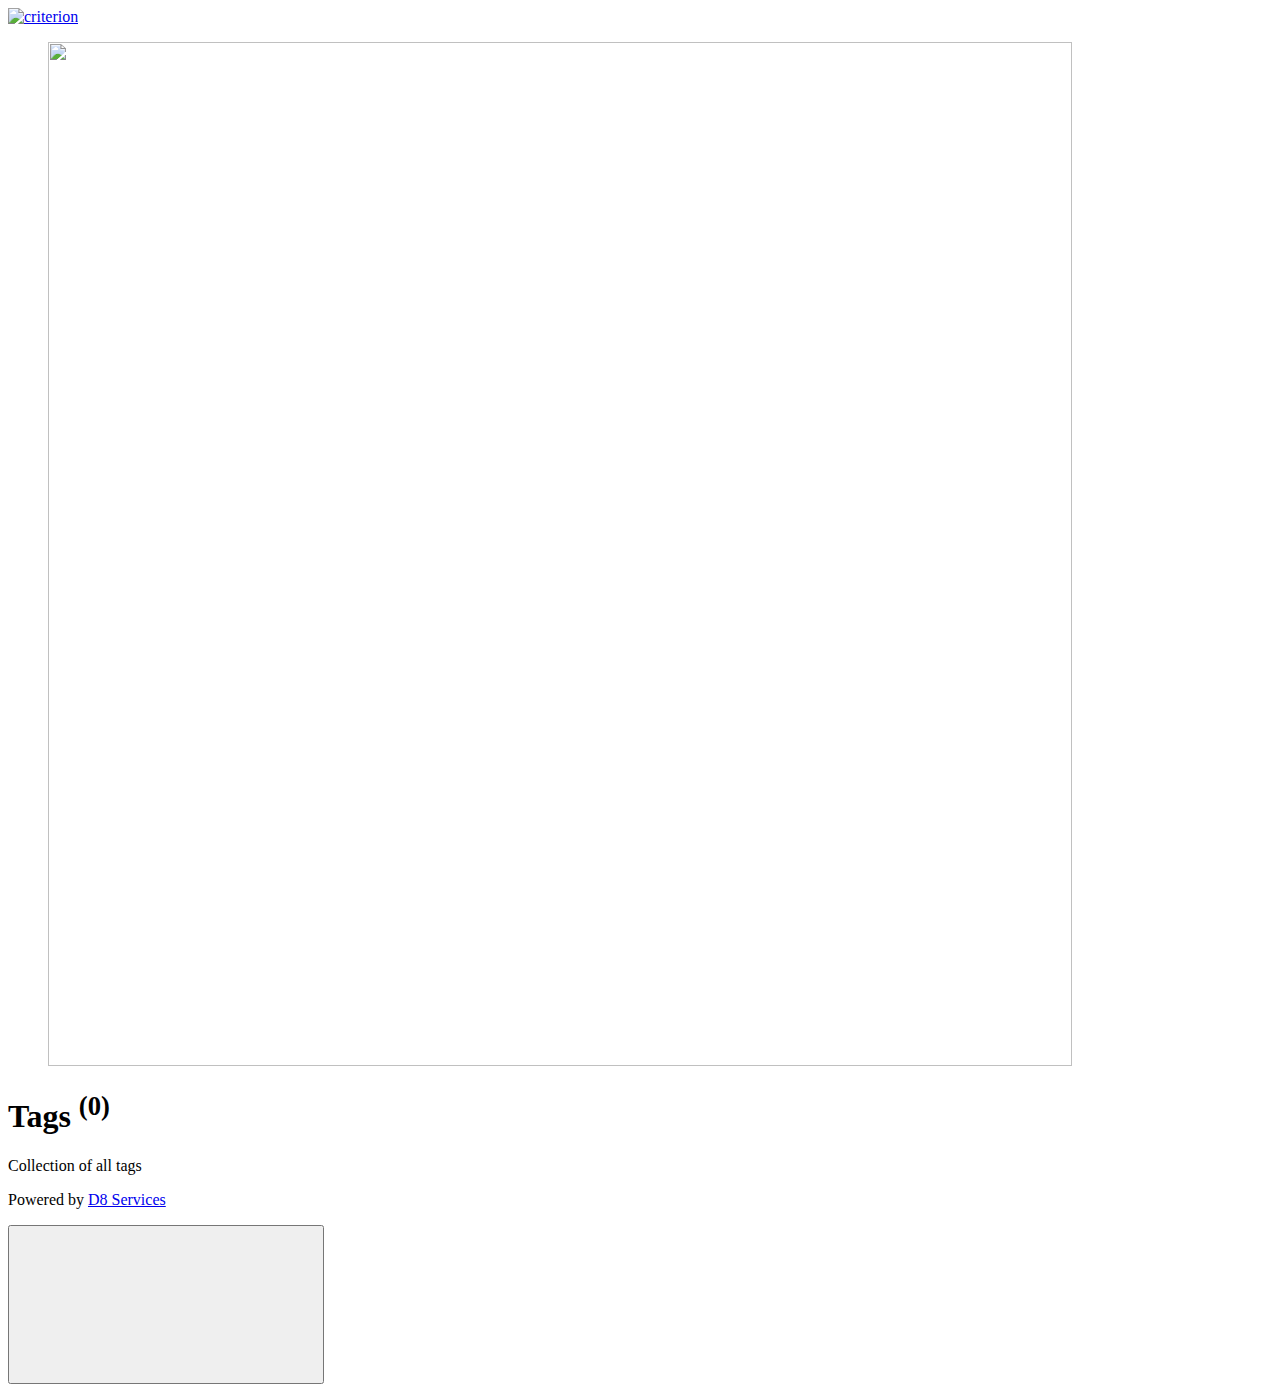
==== tags/index.html @ 8f706ee3 "Updated from Publii" ====
<!DOCTYPE html><html lang="en"><head><meta charset="utf-8"><meta http-equiv="X-UA-Compatible" content="IE=edge"><meta name="viewport" content="width=device-width,initial-scale=1"><title>All tags - criterion</title><meta name="robots" content="noindex, follow"><meta name="generator" content="Publii Open-Source CMS for Static Site"><link rel="alternate" type="application/atom+xml" href="https://criterion.d8services.com/feed.xml"><link rel="alternate" type="application/json" href="https://criterion.d8services.com/feed.json"><meta property="og:title" content="criterion"><meta property="og:image" content="https://criterion.d8services.com/media/website/appstore.png"><meta property="og:site_name" content="criterion"><meta property="og:description" content=""><meta property="og:url" content="https://criterion.d8services.com/tags/"><meta property="og:type" content="website"><style>:root{--body-font:-apple-system,BlinkMacSystemFont,"Segoe UI",Roboto,Oxygen,Ubuntu,Cantarell,"Fira Sans","Droid Sans","Helvetica Neue",Arial,sans-serif,"Apple Color Emoji","Segoe UI Emoji","Segoe UI Symbol";--heading-font:-apple-system,BlinkMacSystemFont,"Segoe UI",Roboto,Oxygen,Ubuntu,Cantarell,"Fira Sans","Droid Sans","Helvetica Neue",Arial,sans-serif,"Apple Color Emoji","Segoe UI Emoji","Segoe UI Symbol";--logo-font:-apple-system,BlinkMacSystemFont,"Segoe UI",Roboto,Oxygen,Ubuntu,Cantarell,"Fira Sans","Droid Sans","Helvetica Neue",Arial,sans-serif,"Apple Color Emoji","Segoe UI Emoji","Segoe UI Symbol";--menu-font:-apple-system,BlinkMacSystemFont,"Segoe UI",Roboto,Oxygen,Ubuntu,Cantarell,"Fira Sans","Droid Sans","Helvetica Neue",Arial,sans-serif,"Apple Color Emoji","Segoe UI Emoji","Segoe UI Symbol"}</style><link rel="stylesheet" href="https://criterion.d8services.com/assets/css/style.css?v=69b96de68a7c93ea7f2a98e8a1ca4b1a"><script type="application/ld+json">{"@context":"http://schema.org","@type":"Organization","name":"criterion","logo":"https://criterion.d8services.com/media/website/appstore.png","url":"https://criterion.d8services.com/"}</script></head><body><div class="site-container"><header class="top" id="js-header"><a class="logo" href="https://criterion.d8services.com/"><img src="https://criterion.d8services.com/media/website/appstore.png" alt="criterion" width="1024" height="1024"></a></header><main><div class="hero"><figure class="hero__image hero__image--overlay"><img src="https://criterion.d8services.com/media/website/appstore-2.png" srcset="https://criterion.d8services.com/media/website/responsive/appstore-2-xs.png 300w, https://criterion.d8services.com/media/website/responsive/appstore-2-sm.png 480w, https://criterion.d8services.com/media/website/responsive/appstore-2-md.png 768w, https://criterion.d8services.com/media/website/responsive/appstore-2-lg.png 1024w, https://criterion.d8services.com/media/website/responsive/appstore-2-xl.png 1360w, https://criterion.d8services.com/media/website/responsive/appstore-2-2xl.png 1600w" sizes="(max-width: 1600px) 100vw, 1600px" loading="eager" width="1024" height="1024" alt=""></figure><header class="hero__content"><div class="wrapper"><h1>Tags <sup>(0)</sup></h1><p>Collection of all tags</p></div></header></div><div class="wrapper"><ul class="feed feed--grid"></ul></div></main><footer class="footer"><div class="footer__copyright"><p>Powered by <a href="https://www.d8services.com" target="_blank" rel="noopener">D8 Services</a></p></div><button class="footer__bttop js-footer__bttop" aria-label="Back to top"><svg><title>Back to top</title><use xlink:href="https://criterion.d8services.com/assets/svg/svg-map.svg#toparrow"/></svg></button></footer></div><script>window.publiiThemeMenuConfig = {    
        mobileMenuMode: 'sidebar',
        animationSpeed: 300,
        submenuWidth: 'auto',
        doubleClickTime: 500,
        mobileMenuExpandableSubmenus: true, 
        relatedContainerForOverlayMenuSelector: '.top',
   };</script><script defer="defer" src="https://criterion.d8services.com/assets/js/scripts.min.js?v=f4c4d35432d0e17d212f2fae4e0f8247"></script><script>var images = document.querySelectorAll('img[loading]');

        for (var i = 0; i < images.length; i++) {
            if (images[i].complete) {
                images[i].classList.add('is-loaded');
            } else {
                images[i].addEventListener('load', function () {
                    this.classList.add('is-loaded');
                }, false);
            }
        }</script></body></html>
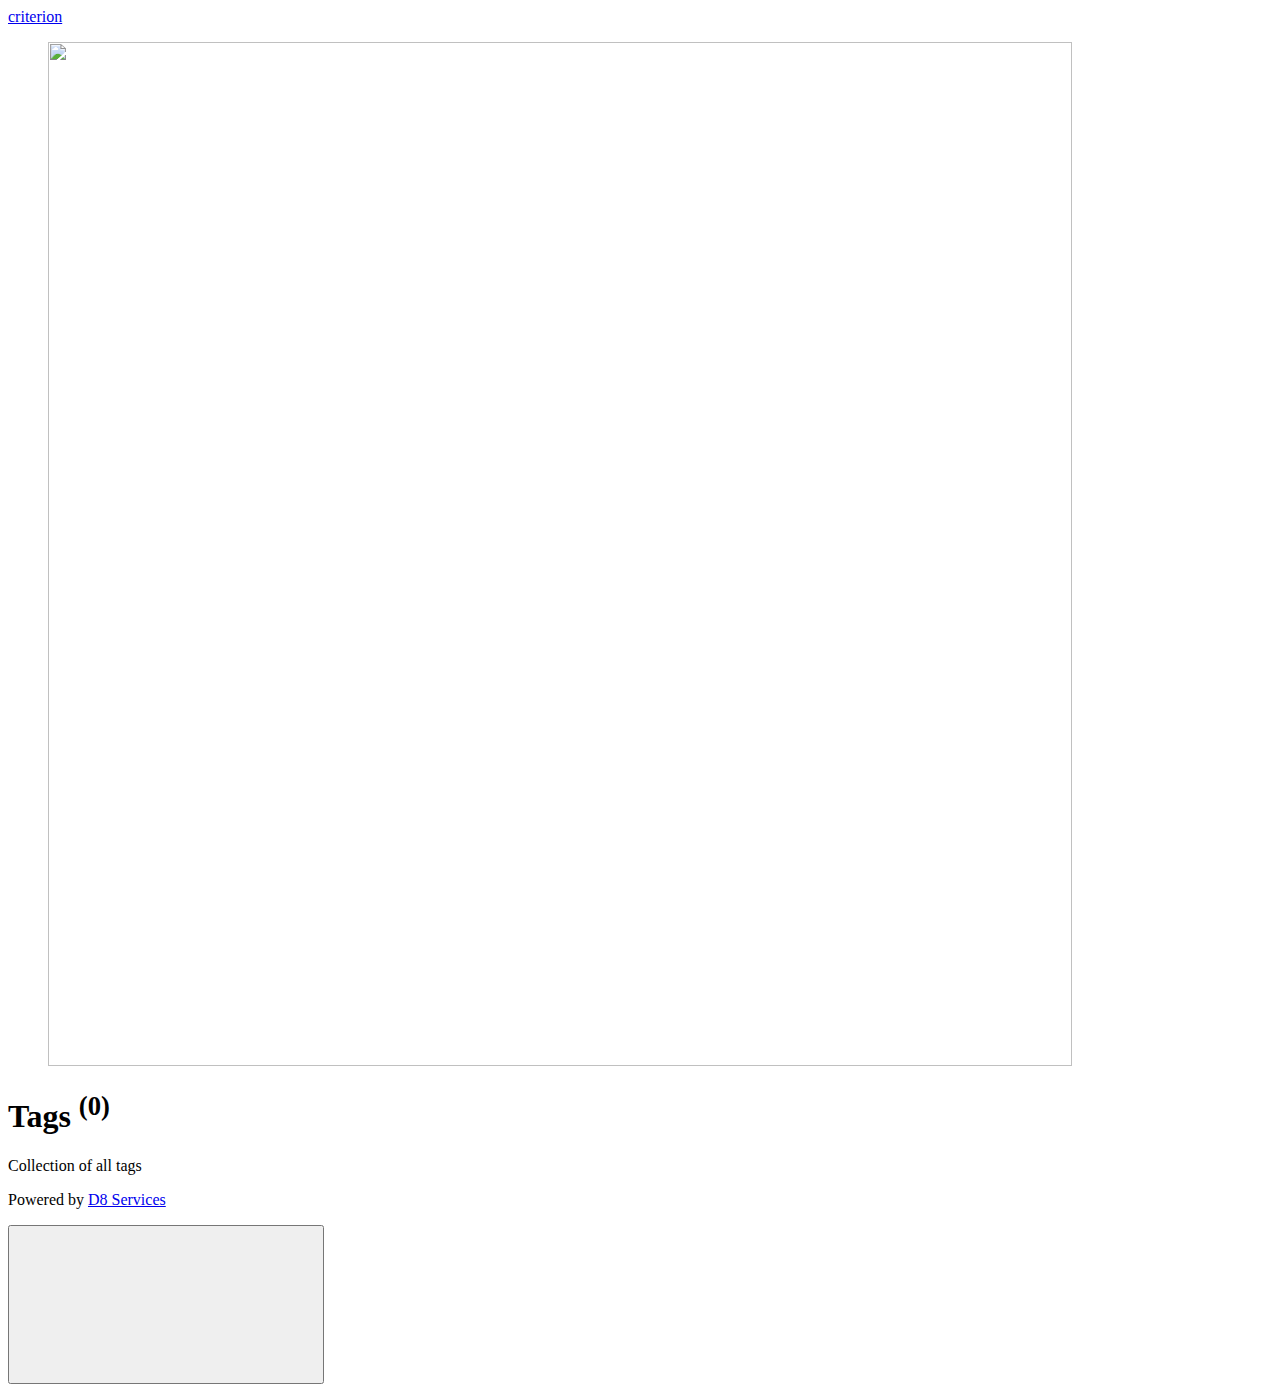
==== commit 0eafdd6f: "Updated from Publii" ====
--- a/tags/index.html
+++ b/tags/index.html
@@ -1,5 +1,5 @@
-<!DOCTYPE html><html lang="en"><head><meta charset="utf-8"><meta http-equiv="X-UA-Compatible" content="IE=edge"><meta name="viewport" content="width=device-width,initial-scale=1"><title>All tags - criterion</title><meta name="robots" content="noindex, follow"><meta name="generator" content="Publii Open-Source CMS for Static Site"><link rel="alternate" type="application/atom+xml" href="https://criterion.d8services.com/feed.xml"><link rel="alternate" type="application/json" href="https://criterion.d8services.com/feed.json"><meta property="og:title" content="criterion"><meta property="og:image" content="https://criterion.d8services.com/media/website/appstore.png"><meta property="og:site_name" content="criterion"><meta property="og:description" content=""><meta property="og:url" content="https://criterion.d8services.com/tags/"><meta property="og:type" content="website"><style>:root{--body-font:-apple-system,BlinkMacSystemFont,"Segoe UI",Roboto,Oxygen,Ubuntu,Cantarell,"Fira Sans","Droid Sans","Helvetica Neue",Arial,sans-serif,"Apple Color Emoji","Segoe UI Emoji","Segoe UI Symbol";--heading-font:-apple-system,BlinkMacSystemFont,"Segoe UI",Roboto,Oxygen,Ubuntu,Cantarell,"Fira Sans","Droid Sans","Helvetica Neue",Arial,sans-serif,"Apple Color Emoji","Segoe UI Emoji","Segoe UI Symbol";--logo-font:-apple-system,BlinkMacSystemFont,"Segoe UI",Roboto,Oxygen,Ubuntu,Cantarell,"Fira Sans","Droid Sans","Helvetica Neue",Arial,sans-serif,"Apple Color Emoji","Segoe UI Emoji","Segoe UI Symbol";--menu-font:-apple-system,BlinkMacSystemFont,"Segoe UI",Roboto,Oxygen,Ubuntu,Cantarell,"Fira Sans","Droid Sans","Helvetica Neue",Arial,sans-serif,"Apple Color Emoji","Segoe UI Emoji","Segoe UI Symbol"}</style><link rel="stylesheet" href="https://criterion.d8services.com/assets/css/style.css?v=69b96de68a7c93ea7f2a98e8a1ca4b1a"><script type="application/ld+json">{"@context":"http://schema.org","@type":"Organization","name":"criterion","logo":"https://criterion.d8services.com/media/website/appstore.png","url":"https://criterion.d8services.com/"}</script></head><body><div class="site-container"><header class="top" id="js-header"><a class="logo" href="https://criterion.d8services.com/"><img src="https://criterion.d8services.com/media/website/appstore.png" alt="criterion" width="1024" height="1024"></a></header><main><div class="hero"><figure class="hero__image hero__image--overlay"><img src="https://criterion.d8services.com/media/website/appstore-2.png" srcset="https://criterion.d8services.com/media/website/responsive/appstore-2-xs.png 300w, https://criterion.d8services.com/media/website/responsive/appstore-2-sm.png 480w, https://criterion.d8services.com/media/website/responsive/appstore-2-md.png 768w, https://criterion.d8services.com/media/website/responsive/appstore-2-lg.png 1024w, https://criterion.d8services.com/media/website/responsive/appstore-2-xl.png 1360w, https://criterion.d8services.com/media/website/responsive/appstore-2-2xl.png 1600w" sizes="(max-width: 1600px) 100vw, 1600px" loading="eager" width="1024" height="1024" alt=""></figure><header class="hero__content"><div class="wrapper"><h1>Tags <sup>(0)</sup></h1><p>Collection of all tags</p></div></header></div><div class="wrapper"><ul class="feed feed--grid"></ul></div></main><footer class="footer"><div class="footer__copyright"><p>Powered by <a href="https://www.d8services.com" target="_blank" rel="noopener">D8 Services</a></p></div><button class="footer__bttop js-footer__bttop" aria-label="Back to top"><svg><title>Back to top</title><use xlink:href="https://criterion.d8services.com/assets/svg/svg-map.svg#toparrow"/></svg></button></footer></div><script>window.publiiThemeMenuConfig = {    
-        mobileMenuMode: 'sidebar',
+<!DOCTYPE html><html lang="en"><head><meta charset="utf-8"><meta http-equiv="X-UA-Compatible" content="IE=edge"><meta name="viewport" content="width=device-width,initial-scale=1"><title>All tags - criterion</title><meta name="robots" content="noindex, follow"><meta name="generator" content="Publii Open-Source CMS for Static Site"><link rel="alternate" type="application/atom+xml" href="https://criterion.d8services.com/feed.xml"><link rel="alternate" type="application/json" href="https://criterion.d8services.com/feed.json"><meta property="og:title" content="criterion"><meta property="og:site_name" content="criterion"><meta property="og:description" content=""><meta property="og:url" content="https://criterion.d8services.com/tags/"><meta property="og:type" content="website"><style>:root{--body-font:-apple-system,BlinkMacSystemFont,"Segoe UI",Roboto,Oxygen,Ubuntu,Cantarell,"Fira Sans","Droid Sans","Helvetica Neue",Arial,sans-serif,"Apple Color Emoji","Segoe UI Emoji","Segoe UI Symbol";--heading-font:-apple-system,BlinkMacSystemFont,"Segoe UI",Roboto,Oxygen,Ubuntu,Cantarell,"Fira Sans","Droid Sans","Helvetica Neue",Arial,sans-serif,"Apple Color Emoji","Segoe UI Emoji","Segoe UI Symbol";--logo-font:-apple-system,BlinkMacSystemFont,"Segoe UI",Roboto,Oxygen,Ubuntu,Cantarell,"Fira Sans","Droid Sans","Helvetica Neue",Arial,sans-serif,"Apple Color Emoji","Segoe UI Emoji","Segoe UI Symbol";--menu-font:-apple-system,BlinkMacSystemFont,"Segoe UI",Roboto,Oxygen,Ubuntu,Cantarell,"Fira Sans","Droid Sans","Helvetica Neue",Arial,sans-serif,"Apple Color Emoji","Segoe UI Emoji","Segoe UI Symbol"}</style><link rel="stylesheet" href="https://criterion.d8services.com/assets/css/style.css?v=69b96de68a7c93ea7f2a98e8a1ca4b1a"><script type="application/ld+json">{"@context":"http://schema.org","@type":"Organization","name":"criterion","url":"https://criterion.d8services.com/"}</script></head><body><div class="site-container"><header class="top" id="js-header"><a class="logo" href="https://criterion.d8services.com/">criterion</a></header><main><div class="hero"><figure class="hero__image hero__image--overlay"><img src="https://criterion.d8services.com/media/website/appstore-2.png" srcset="https://criterion.d8services.com/media/website/responsive/appstore-2-xs.png 300w, https://criterion.d8services.com/media/website/responsive/appstore-2-sm.png 480w, https://criterion.d8services.com/media/website/responsive/appstore-2-md.png 768w, https://criterion.d8services.com/media/website/responsive/appstore-2-lg.png 1024w, https://criterion.d8services.com/media/website/responsive/appstore-2-xl.png 1360w, https://criterion.d8services.com/media/website/responsive/appstore-2-2xl.png 1600w" sizes="(max-width: 1600px) 100vw, 1600px" loading="eager" width="1024" height="1024" alt=""></figure><header class="hero__content"><div class="wrapper"><h1>Tags <sup>(0)</sup></h1><p>Collection of all tags</p></div></header></div><div class="wrapper"><ul class="feed feed--grid"></ul></div></main><footer class="footer"><div class="footer__copyright"><p>Powered by <a href="https://www.d8services.com" target="_blank" rel="noopener">D8 Services</a></p></div><button class="footer__bttop js-footer__bttop" aria-label="Back to top"><svg><title>Back to top</title><use xlink:href="https://criterion.d8services.com/assets/svg/svg-map.svg#toparrow"/></svg></button></footer></div><script>window.publiiThemeMenuConfig = {    
+        mobileMenuMode: 'overlay',
         animationSpeed: 300,
         submenuWidth: 'auto',
         doubleClickTime: 500,
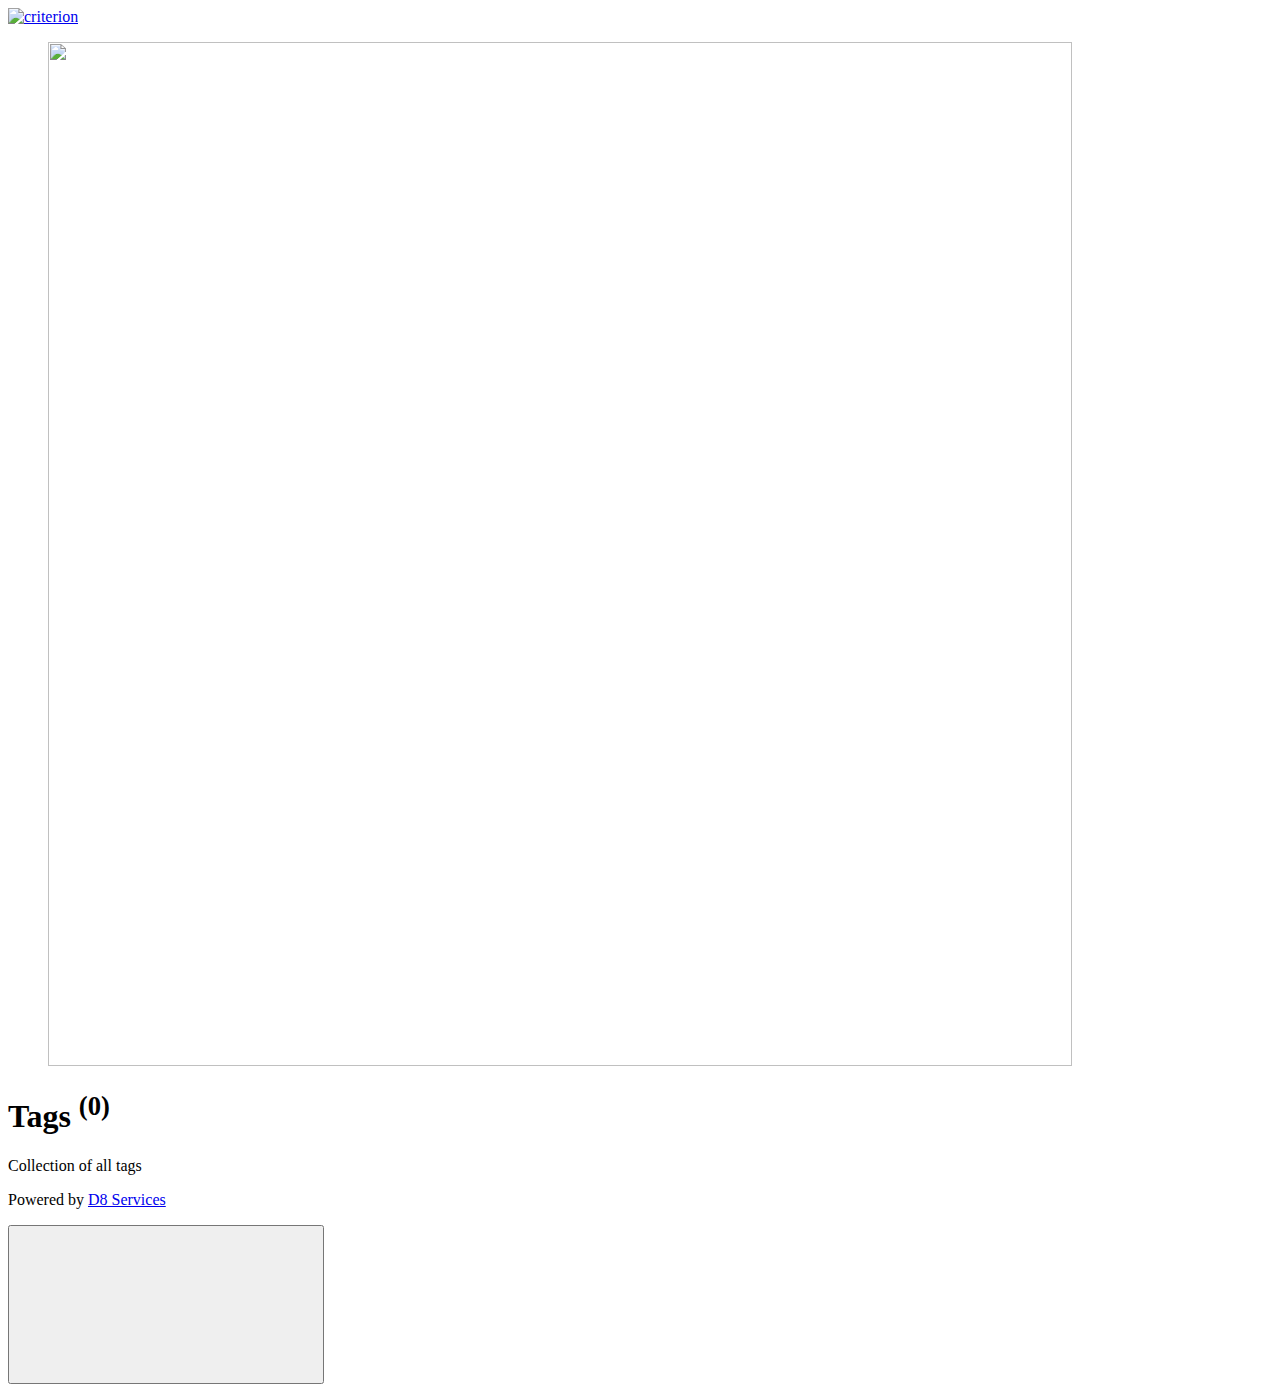
==== commit f85c75af: "Updated from Publii" ====
--- a/tags/index.html
+++ b/tags/index.html
@@ -1,4 +1,4 @@
-<!DOCTYPE html><html lang="en"><head><meta charset="utf-8"><meta http-equiv="X-UA-Compatible" content="IE=edge"><meta name="viewport" content="width=device-width,initial-scale=1"><title>All tags - criterion</title><meta name="robots" content="noindex, follow"><meta name="generator" content="Publii Open-Source CMS for Static Site"><link rel="alternate" type="application/atom+xml" href="https://criterion.d8services.com/feed.xml"><link rel="alternate" type="application/json" href="https://criterion.d8services.com/feed.json"><meta property="og:title" content="criterion"><meta property="og:site_name" content="criterion"><meta property="og:description" content=""><meta property="og:url" content="https://criterion.d8services.com/tags/"><meta property="og:type" content="website"><style>:root{--body-font:-apple-system,BlinkMacSystemFont,"Segoe UI",Roboto,Oxygen,Ubuntu,Cantarell,"Fira Sans","Droid Sans","Helvetica Neue",Arial,sans-serif,"Apple Color Emoji","Segoe UI Emoji","Segoe UI Symbol";--heading-font:-apple-system,BlinkMacSystemFont,"Segoe UI",Roboto,Oxygen,Ubuntu,Cantarell,"Fira Sans","Droid Sans","Helvetica Neue",Arial,sans-serif,"Apple Color Emoji","Segoe UI Emoji","Segoe UI Symbol";--logo-font:-apple-system,BlinkMacSystemFont,"Segoe UI",Roboto,Oxygen,Ubuntu,Cantarell,"Fira Sans","Droid Sans","Helvetica Neue",Arial,sans-serif,"Apple Color Emoji","Segoe UI Emoji","Segoe UI Symbol";--menu-font:-apple-system,BlinkMacSystemFont,"Segoe UI",Roboto,Oxygen,Ubuntu,Cantarell,"Fira Sans","Droid Sans","Helvetica Neue",Arial,sans-serif,"Apple Color Emoji","Segoe UI Emoji","Segoe UI Symbol"}</style><link rel="stylesheet" href="https://criterion.d8services.com/assets/css/style.css?v=69b96de68a7c93ea7f2a98e8a1ca4b1a"><script type="application/ld+json">{"@context":"http://schema.org","@type":"Organization","name":"criterion","url":"https://criterion.d8services.com/"}</script></head><body><div class="site-container"><header class="top" id="js-header"><a class="logo" href="https://criterion.d8services.com/">criterion</a></header><main><div class="hero"><figure class="hero__image hero__image--overlay"><img src="https://criterion.d8services.com/media/website/appstore-2.png" srcset="https://criterion.d8services.com/media/website/responsive/appstore-2-xs.png 300w, https://criterion.d8services.com/media/website/responsive/appstore-2-sm.png 480w, https://criterion.d8services.com/media/website/responsive/appstore-2-md.png 768w, https://criterion.d8services.com/media/website/responsive/appstore-2-lg.png 1024w, https://criterion.d8services.com/media/website/responsive/appstore-2-xl.png 1360w, https://criterion.d8services.com/media/website/responsive/appstore-2-2xl.png 1600w" sizes="(max-width: 1600px) 100vw, 1600px" loading="eager" width="1024" height="1024" alt=""></figure><header class="hero__content"><div class="wrapper"><h1>Tags <sup>(0)</sup></h1><p>Collection of all tags</p></div></header></div><div class="wrapper"><ul class="feed feed--grid"></ul></div></main><footer class="footer"><div class="footer__copyright"><p>Powered by <a href="https://www.d8services.com" target="_blank" rel="noopener">D8 Services</a></p></div><button class="footer__bttop js-footer__bttop" aria-label="Back to top"><svg><title>Back to top</title><use xlink:href="https://criterion.d8services.com/assets/svg/svg-map.svg#toparrow"/></svg></button></footer></div><script>window.publiiThemeMenuConfig = {    
+<!DOCTYPE html><html lang="en"><head><meta charset="utf-8"><meta http-equiv="X-UA-Compatible" content="IE=edge"><meta name="viewport" content="width=device-width,initial-scale=1"><title>All tags - criterion</title><meta name="robots" content="noindex, follow"><meta name="generator" content="Publii Open-Source CMS for Static Site"><link rel="alternate" type="application/atom+xml" href="https://criterion.d8services.com/feed.xml"><link rel="alternate" type="application/json" href="https://criterion.d8services.com/feed.json"><meta property="og:title" content="criterion"><meta property="og:image" content="https://criterion.d8services.com/media/website/appstore.png"><meta property="og:site_name" content="criterion"><meta property="og:description" content=""><meta property="og:url" content="https://criterion.d8services.com/tags/"><meta property="og:type" content="website"><style>:root{--body-font:-apple-system,BlinkMacSystemFont,"Segoe UI",Roboto,Oxygen,Ubuntu,Cantarell,"Fira Sans","Droid Sans","Helvetica Neue",Arial,sans-serif,"Apple Color Emoji","Segoe UI Emoji","Segoe UI Symbol";--heading-font:-apple-system,BlinkMacSystemFont,"Segoe UI",Roboto,Oxygen,Ubuntu,Cantarell,"Fira Sans","Droid Sans","Helvetica Neue",Arial,sans-serif,"Apple Color Emoji","Segoe UI Emoji","Segoe UI Symbol";--logo-font:-apple-system,BlinkMacSystemFont,"Segoe UI",Roboto,Oxygen,Ubuntu,Cantarell,"Fira Sans","Droid Sans","Helvetica Neue",Arial,sans-serif,"Apple Color Emoji","Segoe UI Emoji","Segoe UI Symbol";--menu-font:-apple-system,BlinkMacSystemFont,"Segoe UI",Roboto,Oxygen,Ubuntu,Cantarell,"Fira Sans","Droid Sans","Helvetica Neue",Arial,sans-serif,"Apple Color Emoji","Segoe UI Emoji","Segoe UI Symbol"}</style><link rel="stylesheet" href="https://criterion.d8services.com/assets/css/style.css?v=27cd226ab7f1a6760ac957e495d968d1"><script type="application/ld+json">{"@context":"http://schema.org","@type":"Organization","name":"criterion","logo":"https://criterion.d8services.com/media/website/appstore.png","url":"https://criterion.d8services.com/"}</script></head><body><div class="site-container"><header class="top" id="js-header"><a class="logo" href="https://criterion.d8services.com/"><img src="https://criterion.d8services.com/media/website/appstore.png" alt="criterion" width="1024" height="1024"></a></header><main><div class="hero"><figure class="hero__image hero__image--overlay"><img src="https://criterion.d8services.com/media/website/appstore-2.png" srcset="https://criterion.d8services.com/media/website/responsive/appstore-2-xs.png 300w, https://criterion.d8services.com/media/website/responsive/appstore-2-sm.png 480w, https://criterion.d8services.com/media/website/responsive/appstore-2-md.png 768w, https://criterion.d8services.com/media/website/responsive/appstore-2-lg.png 1024w, https://criterion.d8services.com/media/website/responsive/appstore-2-xl.png 1360w, https://criterion.d8services.com/media/website/responsive/appstore-2-2xl.png 1600w" sizes="(max-width: 1600px) 100vw, 1600px" loading="eager" width="1024" height="1024" alt=""></figure><header class="hero__content"><div class="wrapper"><h1>Tags <sup>(0)</sup></h1><p>Collection of all tags</p></div></header></div><div class="wrapper"><ul class="feed feed--grid"></ul></div></main><footer class="footer"><div class="footer__copyright"><p>Powered by <a href="https://www.d8services.com" target="_blank" rel="noopener">D8 Services</a></p></div><button class="footer__bttop js-footer__bttop" aria-label="Back to top"><svg><title>Back to top</title><use xlink:href="https://criterion.d8services.com/assets/svg/svg-map.svg#toparrow"/></svg></button></footer></div><script>window.publiiThemeMenuConfig = {    
         mobileMenuMode: 'overlay',
         animationSpeed: 300,
         submenuWidth: 'auto',
